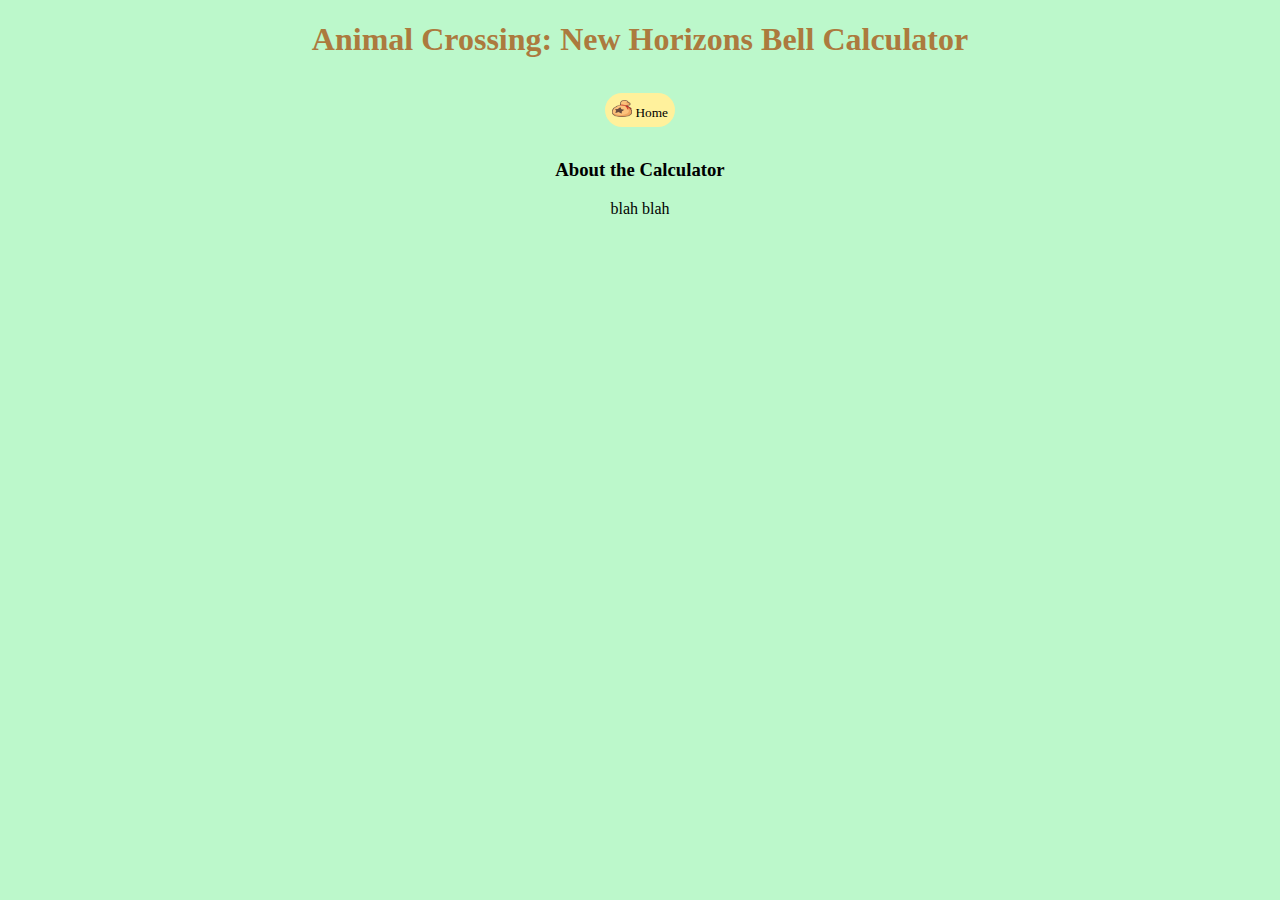
==== about.html @ b4ff106c "its pretty now" ====
<!DOCTYPE html>
<html lang="en">
  <head>
    <meta charset="utf-8" />
    <meta name="viewport" content="width=device-width, initial-scale=1.0" />

    <title>ACNH Bell Calc</title>

    <link
      href="https://fonts.googleapis.com/css?family=Dosis:400,700"
      rel="stylesheet"
    />
    <script src="https://ajax.googleapis.com/ajax/libs/jquery/3.6.0/jquery.min.js"></script>

    <link href="styles.css" rel="stylesheet" />
    <!-- CSS only -->
    <link
      href="https://cdn.jsdelivr.net/npm/bootstrap@5.2.1/dist/css/bootstrap.min.css"
      rel="stylesheet"
      integrity="sha384-iYQeCzEYFbKjA/T2uDLTpkwGzCiq6soy8tYaI1GyVh/UjpbCx/TYkiZhlZB6+fzT"
      crossorigin="anonymous"
    />
  </head>

  <body>
    <div class="container">
      <h1>Animal Crossing: New Horizons Bell Calculator</h1>
      <a href="/index.html"
        ><button id="about">
          <img class="bells" src="media/bells.png" /> Home
        </button></a
      >
      <h3>About the Calculator</h3>
      <p>blah blah</p>
    </div>
    <script src="script.js"></script>
  </body>
</html>
---- styles.css ----
* {
    text-align: center;
    font-family: "Arial Rounded MT Bold";
  }

  body {
    background-color: #BCF8CB !important;
  }

  .container {
    max-width: 1200px;
    margin: 1em auto;
  }

  h1 {
    color: #AC7A3E;
  }
  #about {
    border: none;
    border-radius: 5em;
    padding: .5em;
    margin: 1em;
    background-color: #FFF19C;
  }

  .bells {
    height: 1.25em;
    width: 1.5em;
  }

  .collapsible {
    background-color: #67B888;
    color: #F5F7E9;
    cursor: pointer;
    padding: 18px;
    margin: .5em;
    width: 60%;
    border: none;
    border-radius: 5em;
    text-align: center;
    outline: none;
    font-size: 15px;
  }
  
  /* Add a background color to the button if it is clicked on (add the .active class with JS), and when you move the mouse over it (hover) */
  .active, .collapsible:hover {
    background-color: #457b5b;
  }

  .fish-container, .sea-container, .bugs-container, .fossils-container {
    display: none;
    grid-template-columns: repeat(5, 1fr);
    
  }

  .card {
    border-color: #72B7F7 !important;
    margin: 1em;
    height: 5em;
    width: 12em;
  }

  .card-header {
    background-color: #72B7F7 !important;
  }

  .card-img-top {
    width: 100;
    object-fit: contain;
}
.priceButton {
  border-radius: 5em;
  border: none;
  background-color: #B1F4FA;
}
  
  .item {
    margin: 1em;
    border: 1px solid gray;
    padding: .25em;
    text-align: center;
    width: 10em;
    height: 14em;
  }
  

 img {
    height: 4em;
    width: 4em;
 }

 @media screen and (min-width: 600px) {
    .card {
      flex: 1 5 auto;
    }
  }
  
  @media screen and (min-width: 900px) {
    .card {
      flex: 1 5 auto;
    }
  }
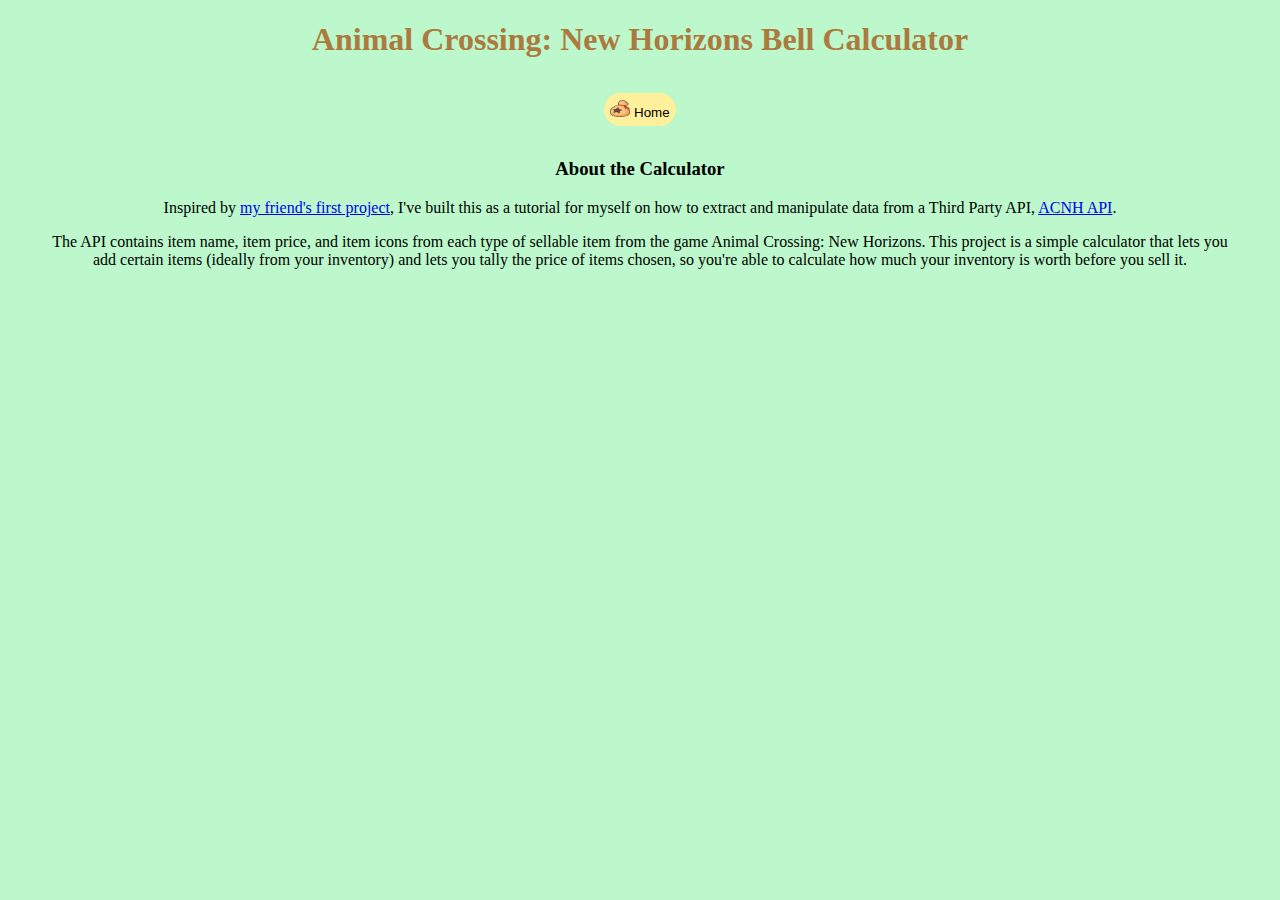
==== commit 136dbd5a: "reset functionality, complete for now" ====
--- a/about.html
+++ b/about.html
@@ -31,7 +31,20 @@
         </button></a
       >
       <h3>About the Calculator</h3>
-      <p>blah blah</p>
+      <p>
+        Inspired by
+        <a href="https://acnhbellcalc.com/">my friend's first project</a>, I've
+        built this as a tutorial for myself on how to extract and manipulate
+        data from a Third Party API,
+        <a href="http://acnhapi.com/doc">ACNH API</a>.
+      </p>
+      <p>
+        The API contains item name, item price, and item icons from each type of
+        sellable item from the game Animal Crossing: New Horizons. This project
+        is a simple calculator that lets you add certain items (ideally from
+        your inventory) and lets you tally the price of items chosen, so you're
+        able to calculate how much your inventory is worth before you sell it.
+      </p>
     </div>
     <script src="script.js"></script>
   </body>
--- a/styles.css
+++ b/styles.css
@@ -1,6 +1,5 @@
   * {
     text-align: center;
-    font-family: "Arial Rounded MT Bold";
   }
 
   body {
@@ -21,6 +20,14 @@
     padding: .5em;
     margin: 1em;
     background-color: #FFF19C;
+  }
+
+  #resetButton {
+    border: none;
+    border-radius: 5em;
+    padding: .5em;
+    margin: 1em;
+    background-color: #ddc9b7;
   }
 
   .bells {
@@ -89,6 +96,8 @@
     width: 4em;
  }
 
+
+
  @media screen and (min-width: 600px) {
     .card {
       flex: 1 5 auto;
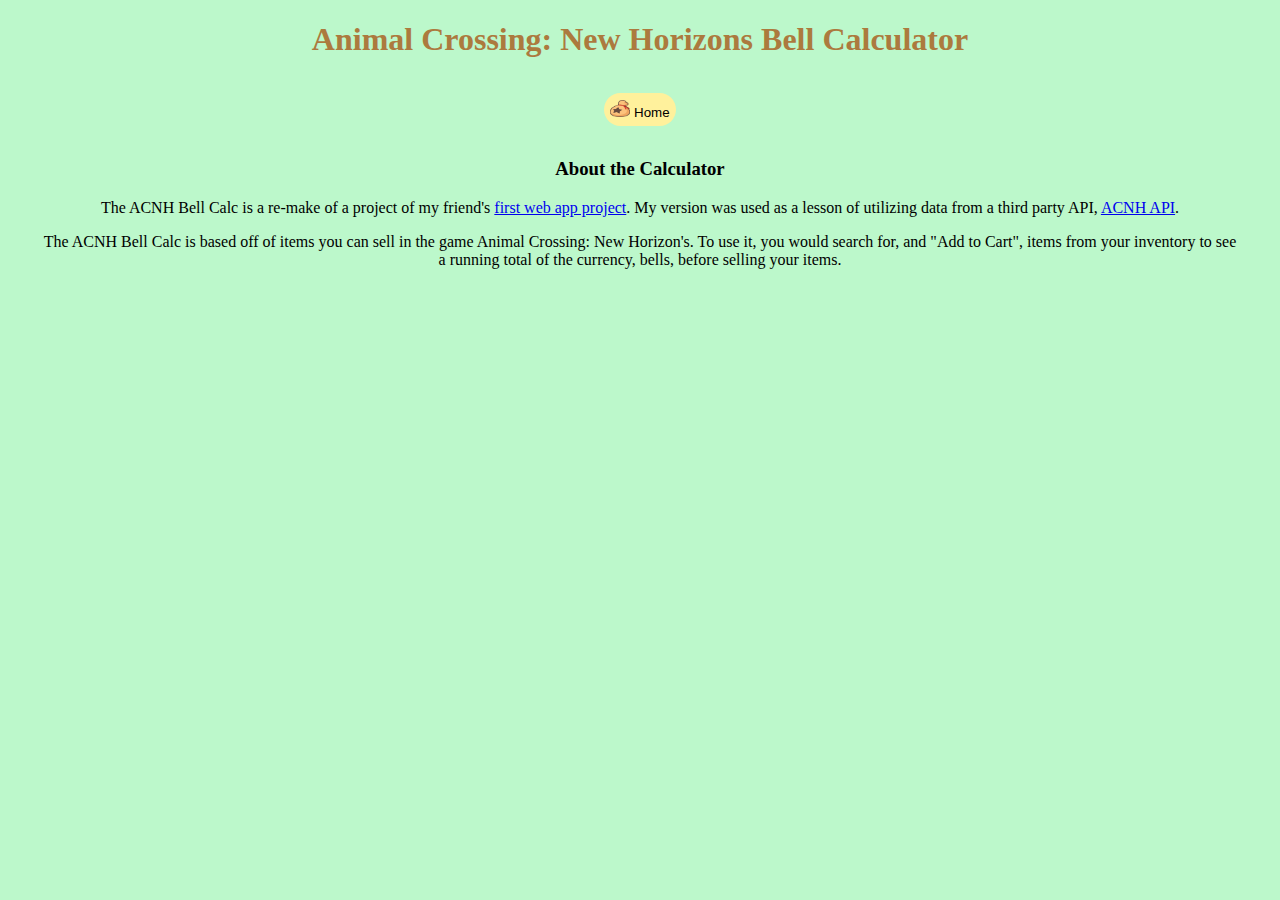
==== commit 68170cd8: "about update" ====
--- a/about.html
+++ b/about.html
@@ -32,18 +32,16 @@
       >
       <h3>About the Calculator</h3>
       <p>
-        Inspired by
-        <a href="https://acnhbellcalc.com/">my friend's first project</a>, I've
-        built this as a tutorial for myself on how to extract and manipulate
-        data from a Third Party API,
+        The ACNH Bell Calc is a re-make of a project of my friend's
+        <a href="https://acnhbellcalc.com/">first web app project</a>. My
+        version was used as a lesson of utilizing data from a third party API,
         <a href="http://acnhapi.com/doc">ACNH API</a>.
       </p>
       <p>
-        The API contains item name, item price, and item icons from each type of
-        sellable item from the game Animal Crossing: New Horizons. This project
-        is a simple calculator that lets you add certain items (ideally from
-        your inventory) and lets you tally the price of items chosen, so you're
-        able to calculate how much your inventory is worth before you sell it.
+        The ACNH Bell Calc is based off of items you can sell in the game Animal
+        Crossing: New Horizon's. To use it, you would search for, and "Add to
+        Cart", items from your inventory to see a running total of the currency,
+        bells, before selling your items.
       </p>
     </div>
     <script src="script.js"></script>
